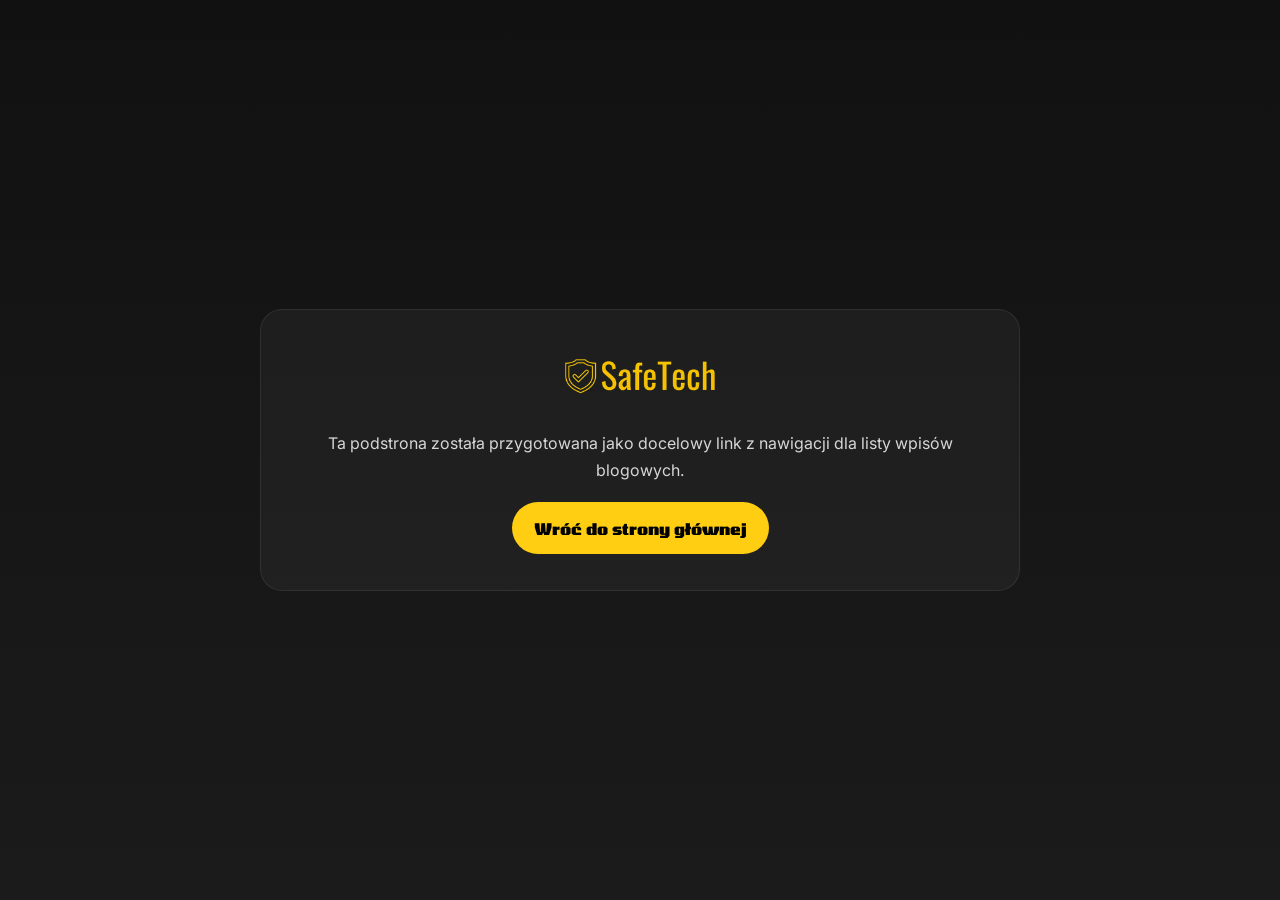
==== blog.html @ 0c46df21 "blog" ====
<!DOCTYPE html>
<html lang="pl">
<head>
  <meta charset="UTF-8">
  <meta name="viewport" content="width=device-width, initial-scale=1.0">
  <title>Blog SafeTech – Artykuły o bezpieczeństwie maszyn</title>
  <meta name="description" content="Blog SafeTech – praktyczne artykuły o bezpieczeństwie maszyn, ocenie ryzyka, zgodności i modernizacjach.">
  <link rel="preconnect" href="https://fonts.googleapis.com">
  <link rel="preconnect" href="https://fonts.gstatic.com" crossorigin>
  <link href="https://fonts.googleapis.com/css2?family=Inter:wght@400;500;600;700;800&family=Tomorrow:wght@500;700;800&display=swap" rel="stylesheet">
  <style>
    * { box-sizing: border-box; }
    body {
      margin: 0;
      min-height: 100vh;
      display: grid;
      place-items: center;
      padding: 24px;
      font-family: 'Inter', sans-serif;
      color: #ffffff;
      background: linear-gradient(180deg, #111111 0%, #1b1b1b 100%);
    }
    .panel {
      width: min(100%, 760px);
      padding: 36px;
      border-radius: 22px;
      border: 1px solid rgba(255,255,255,0.08);
      background: rgba(255,255,255,0.04);
      text-align: center;
    }
    img { width: 160px; height: auto; margin: 0 auto 20px; display: block; }
    h1 {
      margin: 0 0 14px;
      font-family: 'Tomorrow', sans-serif;
      font-size: clamp(2rem, 5vw, 3rem);
      line-height: 1.1;
    }
    p { margin: 0 0 18px; color: rgba(255,255,255,0.82); line-height: 1.7; }
    a {
      display: inline-flex;
      align-items: center;
      justify-content: center;
      min-height: 52px;
      padding: 0 22px;
      border-radius: 999px;
      background: #ffcd11;
      color: #000000;
      font-family: 'Tomorrow', sans-serif;
      font-weight: 800;
      text-decoration: none;
    }
  </style>
</head>
<body>
  <main class="panel">
    <img src="obrazy/safetech-logo.webp" alt="SafeTech">
    <p>Ta podstrona została przygotowana jako docelowy link z nawigacji dla listy wpisów blogowych.</p>
    <a href="SafeTech.html">Wróć do strony głównej</a>
  </main>
</body>
</html>
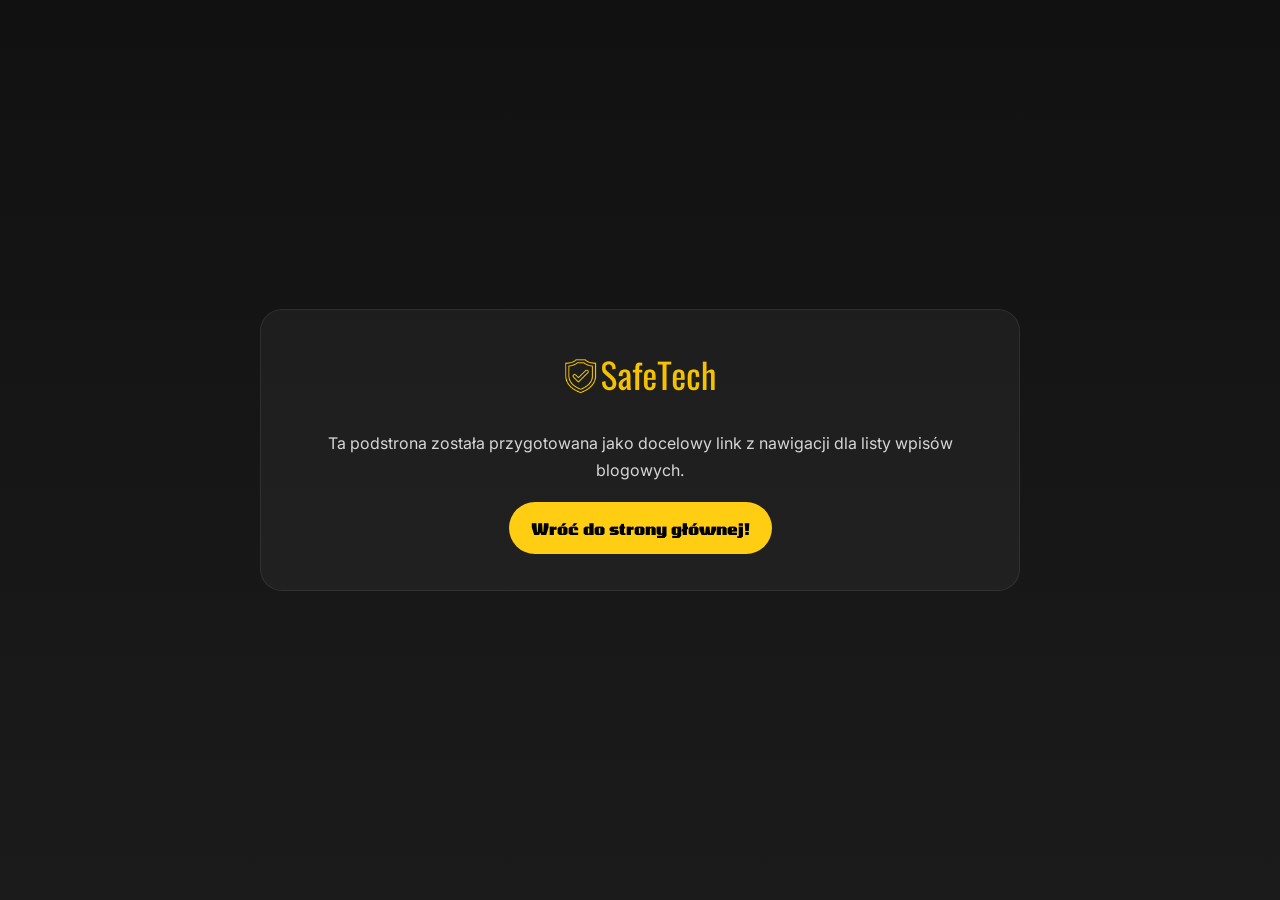
==== commit e0c8ce6d: "Blog" ====
--- a/blog.html
+++ b/blog.html
@@ -55,7 +55,7 @@
   <main class="panel">
     <img src="obrazy/safetech-logo.webp" alt="SafeTech">
     <p>Ta podstrona została przygotowana jako docelowy link z nawigacji dla listy wpisów blogowych.</p>
-    <a href="SafeTech.html">Wróć do strony głównej</a>
+    <a href="SafeTech.html">Wróć do strony głównej!</a>
   </main>
 </body>
 </html>
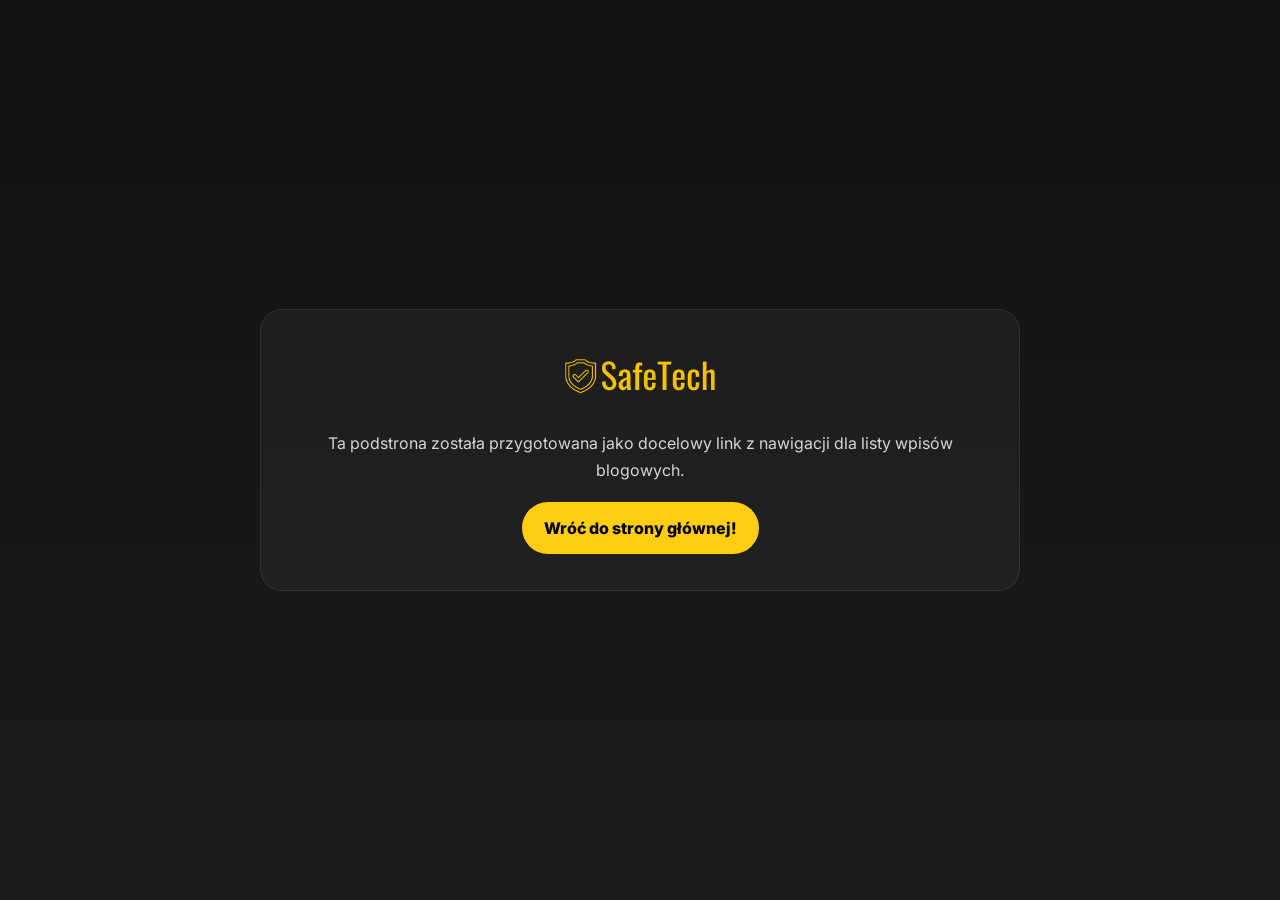
==== commit cffd4c8e: "Blog2" ====
--- a/blog.html
+++ b/blog.html
@@ -45,7 +45,7 @@
       border-radius: 999px;
       background: #ffcd11;
       color: #000000;
-      font-family: 'Tomorrow', sans-serif;
+      font-family: 'Inter', sans-serif;
       font-weight: 800;
       text-decoration: none;
     }
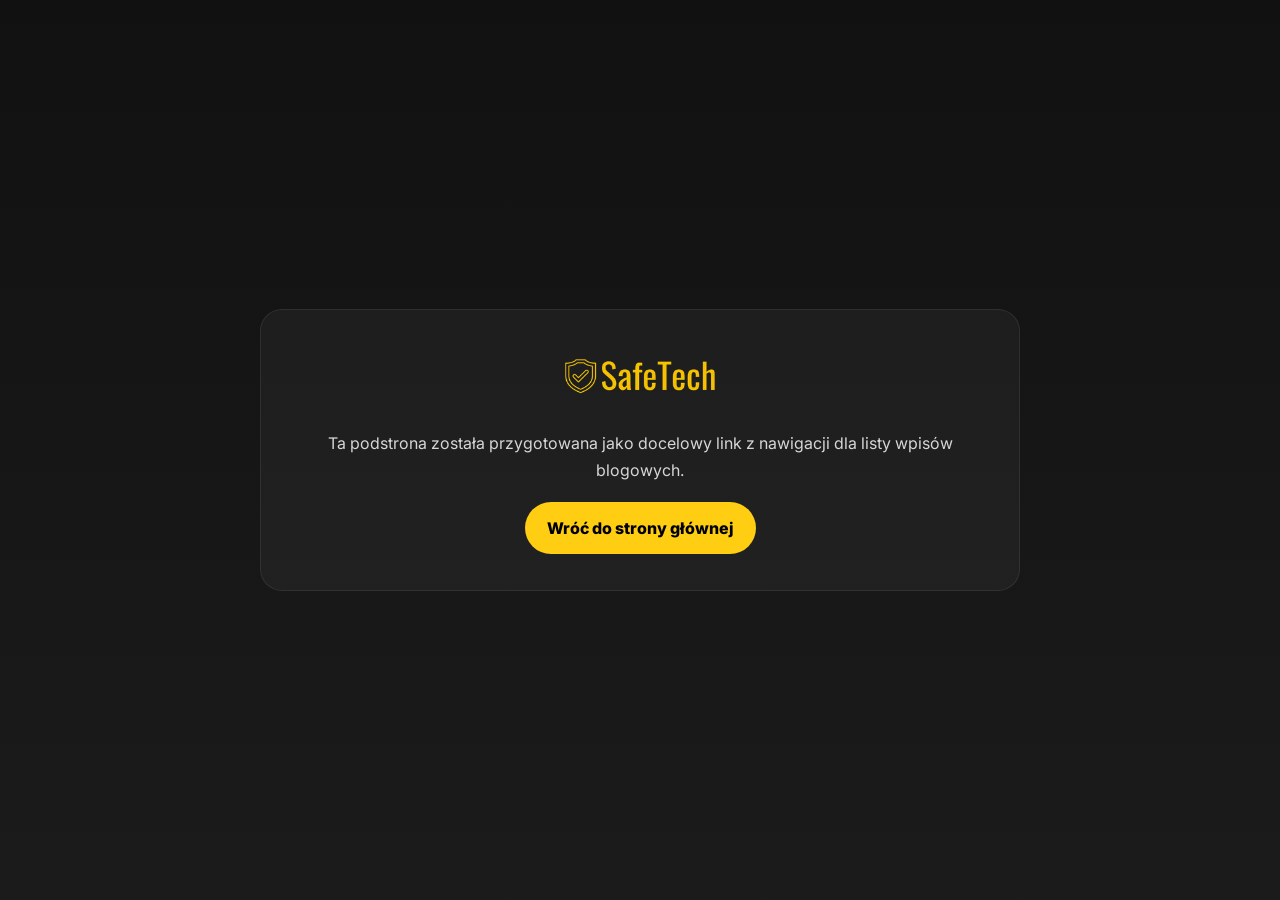
==== commit 9ad0fd29: "test" ====
--- a/blog.html
+++ b/blog.html
@@ -55,7 +55,7 @@
   <main class="panel">
     <img src="obrazy/safetech-logo.webp" alt="SafeTech">
     <p>Ta podstrona została przygotowana jako docelowy link z nawigacji dla listy wpisów blogowych.</p>
-    <a href="SafeTech.html">Wróć do strony głównej!</a>
+    <a href="SafeTech.html">Wróć do strony głównej</a>
   </main>
 </body>
 </html>
